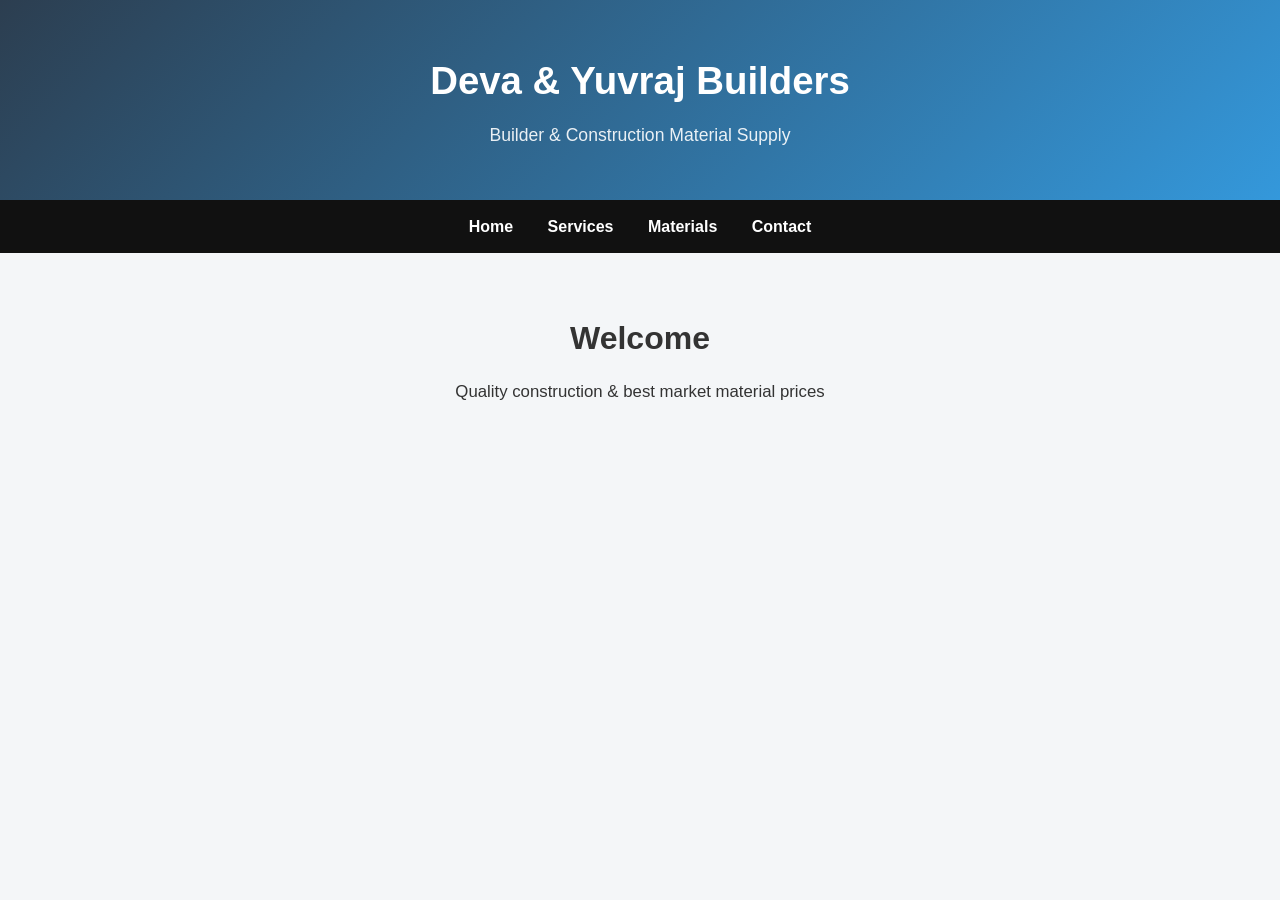
==== index.html @ 864e8ebe "Update and rename company.html to index.html" ====
<!DOCTYPE html>
<html lang="en">
<head>
<meta charset="UTF-8">
<title>Deva Builders</title>
<meta name="viewport" content="width=device-width, initial-scale=1">

<style>
*{margin:0;padding:0;box-sizing:border-box;font-family:Arial}
body{background:#f4f4f4}

/* HEADER */
header{
  background:linear-gradient(135deg,#2c3e50,#3498db);
  color:white;
  padding:45px;
  text-align:center;
}

/* NAV */
nav{
  background:#111;
  padding:15px;
  text-align:center;
}
nav a{
  color:white;
  margin:15px;
  text-decoration:none;
  font-weight:bold;
  cursor:pointer;
}
nav a:hover{color:#f1c40f}

/* PAGE SYSTEM */
.page{
  display:none;
  padding:60px 20px;
  text-align:center;
  animation:fade 0.6s;
}
.page.active{display:block}

@keyframes fade{
  from{opacity:0;transform:scale(0.9)}
  to{opacity:1;transform:scale(1)}
}

/* GRID */
.grid{
  display:grid;
  grid-template-columns:repeat(auto-fit,minmax(220px,1fr));
  gap:20px;
  margin-top:30px;
}
.box{
  background:white;
  padding:25px;
  border-radius:10px;
  box-shadow:0 0 15px rgba(0,0,0,0.1);
  cursor:pointer;
  transition:0.4s;
}
.box:hover{
  background:#3498db;
  color:white;
  transform:scale(1.05);
}

/* BUTTON */
button{
  padding:10px 20px;
  background:#3498db;
  color:white;
  border:none;
  cursor:pointer;
}
button:hover{background:#2c3e50}

/* CONTACT */
.contact{background:#2c3e50;color:white}

/* FORM */
form{
  max-width:400px;
  margin:30px auto;
  background:white;
  padding:25px;
  border-radius:10px;
}
input,textarea{
  width:100%;
  padding:10px;
  margin:10px 0;
}
</style>
 <link rel="stylesheet" href="style.css">
</head>

<body>

<header>
<h1>Deva & Yuvraj Builders</h1>
<p>Builder & Construction Material Supply</p>
</header>

<nav>
<a onclick="openPage('home')">Home</a>
<a onclick="openPage('services')">Services</a>
<a onclick="openPage('materials')">Materials</a>
<a onclick="openPage('contact')">Contact</a>
</nav>

<!-- HOME -->
<div id="home" class="page active">
<h2>Welcome</h2>
<p>Quality construction & best market material prices</p>
</div>

<!-- SERVICES -->
<div id="services" class="page">
<h2>Our Services</h2>
<div class="grid">
  <div class="box">🏗 Building Construction</div>
  <div class="box">🏠 House Renovation</div>
  <div class="box">🛠 Contractor Services</div>
</div>
</div>

<!-- MATERIALS -->
<div id="materials" class="page">
<h2>Material Supply</h2>
<div class="grid">
  <div class="box" onclick="openPage('cement')">🏗 Cement</div>
  <div class="box" onclick="openPage('bricks')">🧱 Bricks</div>
  <div class="box" onclick="openPage('sand')">🏖 Sand</div>
  <div class="box" onclick="openPage('steel')">🔩 Steel</div>
</div>
</div>

<!-- CONTACT -->
<div id="contact" class="page contact">
<h2>Contact Us</h2>
<p>📞 9699069382</p>


<form onsubmit="alert('Query Submitted Successfully');return false;">
<input placeholder="Your Name" required>
<input placeholder="Phone Number" required>
<textarea placeholder="Your Query"></textarea>
<button>Submit</button>
</form>
</div>

<!-- PRICE PAGES -->

<div id="cement" class="page">
<h2>Cement Price</h2>
<p><b>₹380 – ₹420 per bag (50kg)</b></p>
<p>*Price varies by brand & location*</p>
<p>📞 Call for today’s best rate</p>
<button onclick="openPage('materials')">⬅ Back</button>
</div>

<div id="bricks" class="page">
<h2>Brick Price</h2>
<p><b>₹8 – ₹11 per brick</b></p>
<p>*Red / Fly ash bricks*</p>
<p>📞 Call for bulk discount</p>
<button onclick="openPage('materials')">⬅ Back</button>
</div>

<div id="sand" class="page">
<h2>Sand Price</h2>
<p><b>₹4,500 – ₹6,000 per brass</b></p>
<p>*River / M-sand available*</p>
<p>🚚 Transport included</p>
<button onclick="openPage('materials')">⬅ Back</button>
</div>

<div id="steel" class="page">
<h2>Steel (TMT) Price</h2>
<p><b>₹55,000 – ₹62,000 per ton</b></p>
<p>*Fe 500 / Fe 550 grade*</p>
<p>📞 Call for today’s market price</p>
<button onclick="openPage('materials')">⬅ Back</button>
</div>

<script>
function openPage(id){
  document.querySelectorAll('.page').forEach(p=>p.classList.remove('active'));
  document.getElementById(id).classList.add('active');
}
</script>

</body>
</html>
---- style.css ----
/* RESET */
* {
  margin: 0;
  padding: 0;
  box-sizing: border-box;
  font-family: "Segoe UI", Arial, sans-serif;
}

body {
  background: #f4f6f8;
  color: #333;
  line-height: 1.6;
}

/* HEADER */
header {
  background: linear-gradient(135deg, #2c3e50, #3498db);
  color: #fff;
  padding: 50px 20px;
  text-align: center;
}

header h1 {
  font-size: 2.4rem;
  margin-bottom: 10px;
}

header p {
  font-size: 1.1rem;
  opacity: 0.9;
}

/* NAVBAR */
nav {
  background: #111;
  padding: 14px;
  text-align: center;
  position: sticky;
  top: 0;
  z-index: 100;
}

nav a {
  color: #fff;
  margin: 0 15px;
  text-decoration: none;
  font-weight: 600;
  cursor: pointer;
  transition: color 0.3s;
}

nav a:hover {
  color: #f1c40f;
}

/* PAGE SYSTEM */
.page {
  display: none;
  padding: 60px 20px;
  text-align: center;
  animation: fade 0.5s ease-in-out;
}

.page.active {
  display: block;
}

@keyframes fade {
  from {
    opacity: 0;
    transform: translateY(20px);
  }
  to {
    opacity: 1;
    transform: translateY(0);
  }
}

/* HEADINGS */
.page h2 {
  font-size: 2rem;
  margin-bottom: 15px;
}

/* GRID */
.grid {
  display: grid;
  grid-template-columns: repeat(auto-fit, minmax(220px, 1fr));
  gap: 25px;
  margin-top: 35px;
  max-width: 1100px;
  margin-left: auto;
  margin-right: auto;
}

.box {
  background: #fff;
  padding: 30px 20px;
  border-radius: 12px;
  box-shadow: 0 8px 20px rgba(0, 0, 0, 0.08);
  cursor: pointer;
  transition: all 0.35s ease;
  font-size: 1.05rem;
}

.box:hover {
  background: #3498db;
  color: #fff;
  transform: translateY(-6px);
}

/* BUTTON */
button {
  padding: 12px 25px;
  background: #3498db;
  color: #fff;
  border: none;
  border-radius: 6px;
  cursor: pointer;
  font-size: 1rem;
  margin-top: 20px;
  transition: background 0.3s;
}

button:hover {
  background: #2c3e50;
}

/* CONTACT PAGE */
.contact {
  background: #2c3e50;
  color: #fff;
}

/* FORM */
form {
  max-width: 420px;
  margin: 35px auto;
  background: #fff;
  padding: 30px;
  border-radius: 12px;
  box-shadow: 0 10px 25px rgba(0, 0, 0, 0.15);
}

form input,
form textarea {
  width: 100%;
  padding: 12px;
  margin: 12px 0;
  border: 1px solid #ccc;
  border-radius: 6px;
  font-size: 0.95rem;
}

form textarea {
  resize: none;
  height: 90px;
}

form button {
  width: 100%;
}

/* PRICE PAGES */
.page p {
  margin: 10px 0;
  font-size: 1.05rem;
}

/* RESPONSIVE */
@media (max-width: 600px) {
  header h1 {
    font-size: 1.9rem;
  }

  nav a {
    margin: 0 8px;
    font-size: 0.9rem;
  }
}
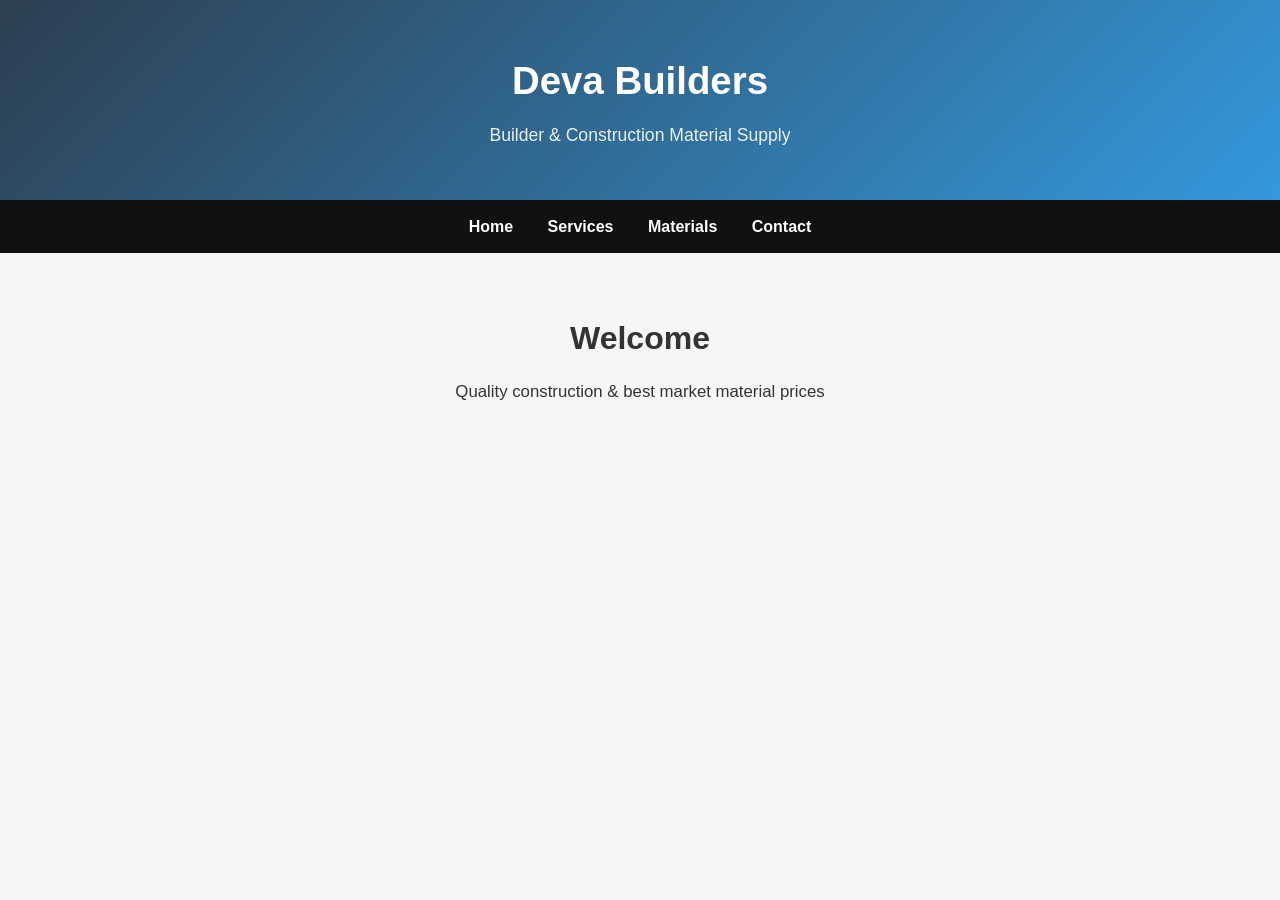
==== commit 6aa4f731: "Update index.html" ====
--- a/index.html
+++ b/index.html
@@ -100,7 +100,7 @@
 <body>
 
 <header>
-<h1>Deva & Yuvraj Builders</h1>
+<h1>Deva Builders</h1>
 <p>Builder & Construction Material Supply</p>
 </header>
 
@@ -195,3 +195,4 @@
 
 </body>
 </html>
+
